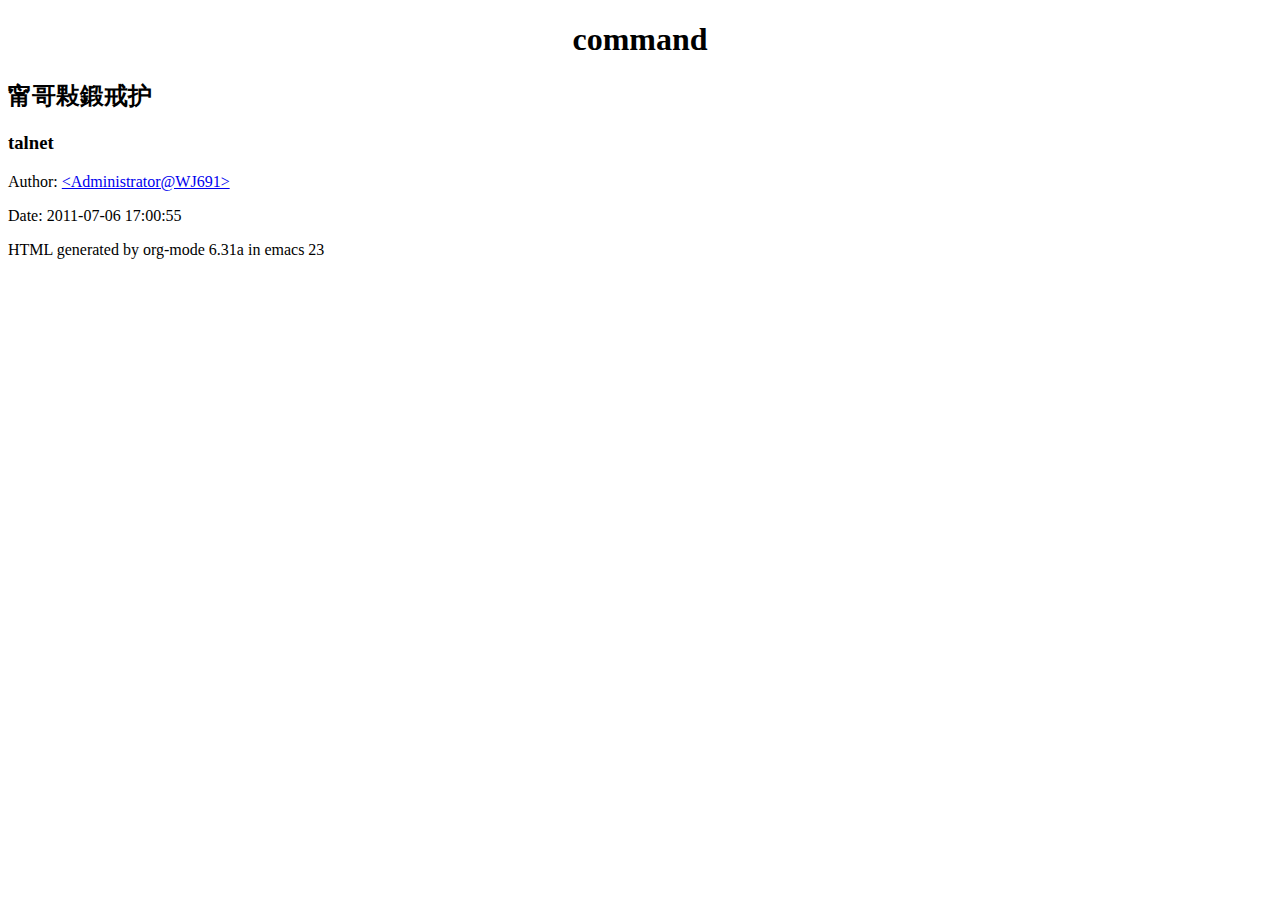
==== command.html @ b437b6d1 "'note'" ====
<?xml version="1.0" encoding="gbk"?>
<!DOCTYPE html PUBLIC "-//W3C//DTD XHTML 1.0 Strict//EN"
               "http://www.w3.org/TR/xhtml1/DTD/xhtml1-strict.dtd">
<html xmlns="http://www.w3.org/1999/xhtml"
lang="en" xml:lang="en">
<head>

<title>command</title>
<meta http-equiv="Content-Type" content="text/html;charset=gbk"/>
<meta name="generator" content="Org-mode"/>
<meta name="generated" content="2011-07-06 17:00:55 "/>
<meta name="author" content=""/>
<meta name="description" content=""/>
<meta name="keywords" content=""/>
<style type="text/css">
 <!--/*--><![CDATA[/*><!--*/
  html { font-family: Times, serif; font-size: 12pt; }
  .title  { text-align: center; }
  .todo   { color: red; }
  .done   { color: green; }
  .tag    { background-color: #add8e6; font-weight:normal }
  .target { }
  .timestamp { color: #bebebe; }
  .timestamp-kwd { color: #5f9ea0; }
  p.verse { margin-left: 3% }
  pre {
	border: 1pt solid #AEBDCC;
	background-color: #F3F5F7;
	padding: 5pt;
	font-family: courier, monospace;
        font-size: 90%;
        overflow:auto;
  }
  table { border-collapse: collapse; }
  td, th { vertical-align: top; }
  dt { font-weight: bold; }
  div.figure { padding: 0.5em; }
  div.figure p { text-align: center; }
  .linenr { font-size:smaller }
  .code-highlighted {background-color:#ffff00;}
  .org-info-js_info-navigation { border-style:none; }
  #org-info-js_console-label { font-size:10px; font-weight:bold;
                               white-space:nowrap; }
  .org-info-js_search-highlight {background-color:#ffff00; color:#000000;
                                 font-weight:bold; }
  /*]]>*/-->
</style><link rel="stylesheet"
                     href="./css/mystyle.css"
                     type="text/css"/>
<script type="text/javascript">
<!--/*--><![CDATA[/*><!--*/
 function CodeHighlightOn(elem, id)
 {
   var target = document.getElementById(id);
   if(null != target) {
     elem.cacheClassElem = elem.className;
     elem.cacheClassTarget = target.className;
     target.className = "code-highlighted";
     elem.className   = "code-highlighted";
   }
 }
 function CodeHighlightOff(elem, id)
 {
   var target = document.getElementById(id);
   if(elem.cacheClassElem)
     elem.className = elem.cacheClassElem;
   if(elem.cacheClassTarget)
     target.className = elem.cacheClassTarget;
 }
/*]]>*///-->
</script>
</head>
<body>
<div id="content">
<h1 class="title">command</h1>


<div id="outline-container-1" class="outline-2">
<h2 id="sec-1">常用命令 </h2>
<div class="outline-text-2" id="text-1">


</div>

<div id="outline-container-1.1" class="outline-3">
<h3 id="sec-1.1">talnet </h3>
<div class="outline-text-3" id="text-1.1">

</div>
</div>
</div>
<div id="postamble">
<p class="author"> Author: 
<a href="mailto:Administrator@WJ691">&lt;Administrator@WJ691&gt;</a>
</p>
<p class="date"> Date: 2011-07-06 17:00:55 </p>
<p class="creator">HTML generated by org-mode 6.31a in emacs 23</p>
</div>
</div>
</body>
</html>
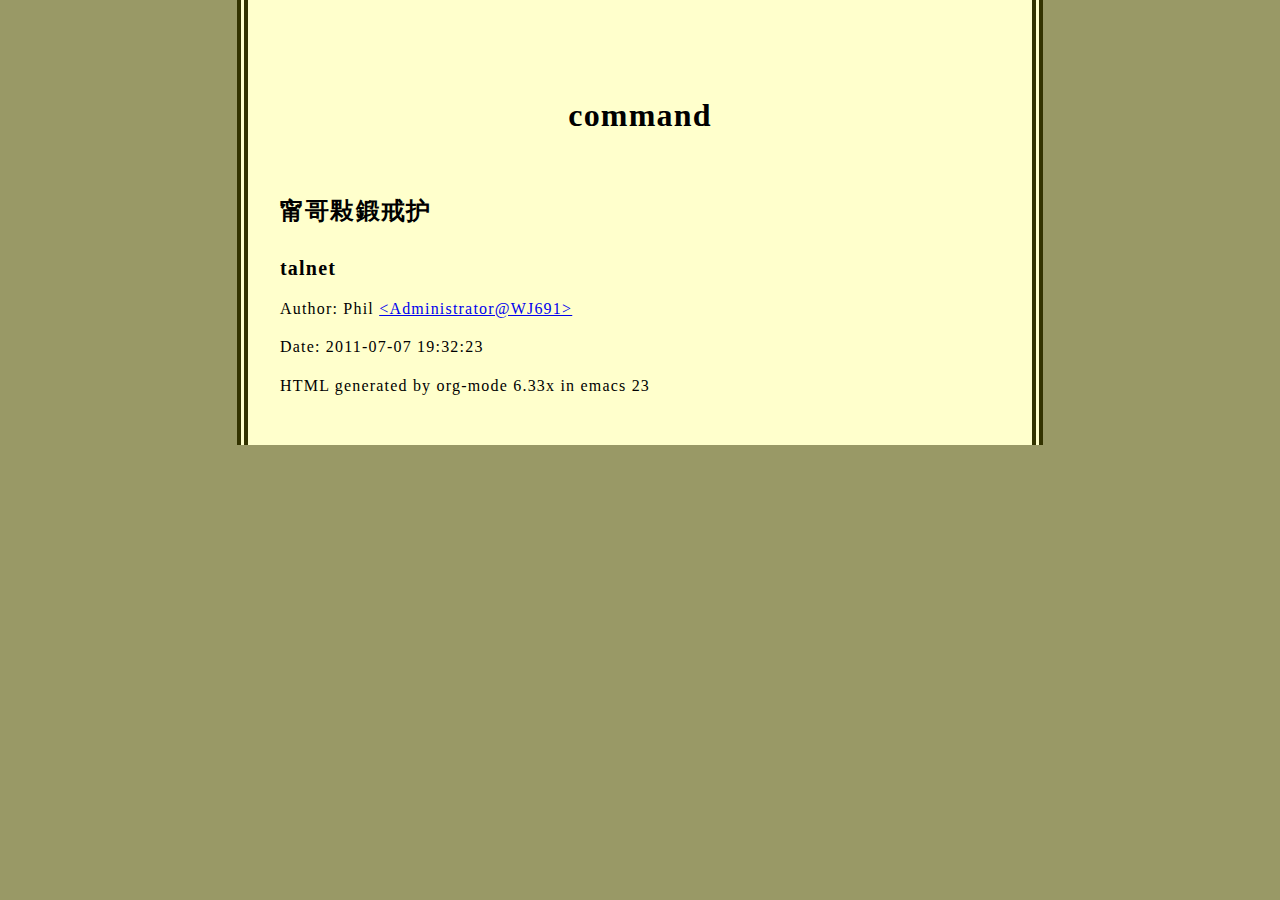
==== commit eda726b9: "''" ====
--- a/command.html
+++ b/command.html
@@ -4,12 +4,11 @@
 <html xmlns="http://www.w3.org/1999/xhtml"
 lang="en" xml:lang="en">
 <head>
-
 <title>command</title>
 <meta http-equiv="Content-Type" content="text/html;charset=gbk"/>
 <meta name="generator" content="Org-mode"/>
-<meta name="generated" content="2011-07-06 17:00:55 "/>
-<meta name="author" content=""/>
+<meta name="generated" content="2011-07-07 19:32:23 "/>
+<meta name="author" content="Phil"/>
 <meta name="description" content=""/>
 <meta name="keywords" content=""/>
 <style type="text/css">
@@ -45,7 +44,7 @@
                                  font-weight:bold; }
   /*]]>*/-->
 </style><link rel="stylesheet"
-                     href="./css/mystyle.css"
+                     href="/css/mystyle.css"
                      type="text/css"/>
 <script type="text/javascript">
 <!--/*--><![CDATA[/*><!--*/
@@ -72,6 +71,7 @@
 </head>
 <body>
 <div id="content">
+
 <h1 class="title">command</h1>
 
 
@@ -90,11 +90,11 @@
 </div>
 </div>
 <div id="postamble">
-<p class="author"> Author: 
+<p class="author"> Author: Phil
 <a href="mailto:Administrator@WJ691">&lt;Administrator@WJ691&gt;</a>
 </p>
-<p class="date"> Date: 2011-07-06 17:00:55 </p>
-<p class="creator">HTML generated by org-mode 6.31a in emacs 23</p>
+<p class="date"> Date: 2011-07-07 19:32:23 </p>
+<p class="creator">HTML generated by org-mode 6.33x in emacs 23</p>
 </div>
 </div>
 </body>
--- a/css/mystyle.css
+++ b/css/mystyle.css
@@ -0,0 +1,33 @@
+  body {
+            background-color: #999966;
+            margin: 0em;
+        }
+        h1 {
+	    font-size: 2.0em;
+	    margin-top: 1.9em;
+	    margin-bottom: 0.3em;
+        }
+        h2 {
+	    font-size: 1.5em;
+	    margin-top: 2.4em;
+	    margin-bottom: 0.3em;
+        }
+	h3 {
+	    font-size: 1.25em;
+	    margin-top: 1.25em;
+	    margin-bottom: 0.3em;
+	}
+	ul {
+	    margin: 0;
+	}
+        div#content {
+            background-color: #ffffcc;
+            border-left: double #333300 3mm;
+            border-right: double #333300 3mm;
+            font-family: Times, serif;
+            letter-spacing: 0.075em;
+            line-height: 1.4;
+            margin: 0em auto;
+            padding: 2em;
+            width: 45em;
+        }